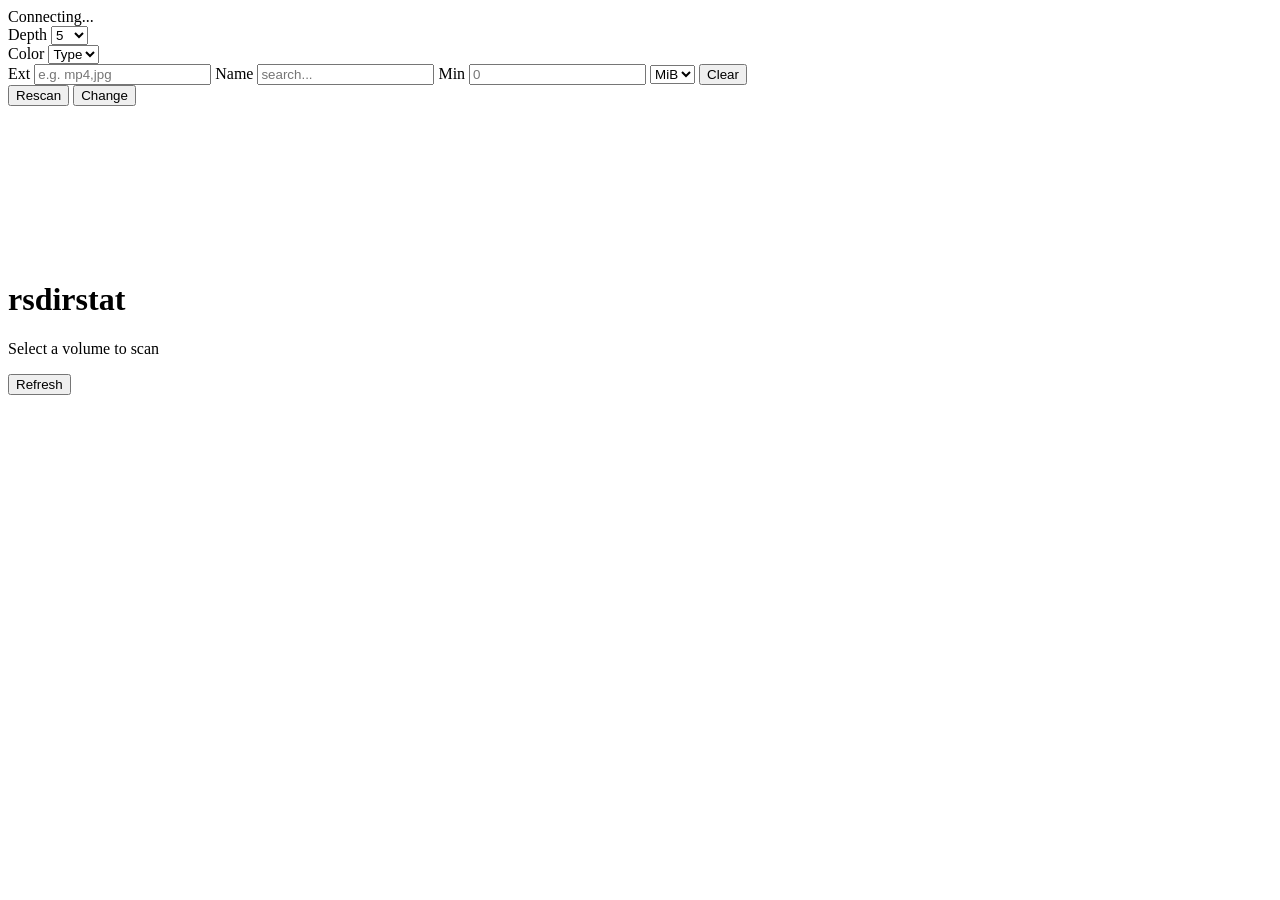
==== crates/wasm/index.html @ 6c274c28 "Migrate frontend build to trunk; optimize wasm bundle and rendering Build: - Replace the server's bu" ====
<!doctype html>
<html lang="en">
    <head>
        <meta charset="UTF-8" />
        <meta name="viewport" content="width=device-width, initial-scale=1.0" />
        <title>rsdirstat</title>
        <link data-trunk rel="rust" data-wasm-opt="3" data-reference-types data-weak-refs />
        <link data-trunk rel="css" href="main.css" />
    </head>
    <body>
        <div id="treemap-view" class="hidden">
        <div id="breadcrumb-bar">
            <div id="crumbs"></div>
            <span id="status">Connecting...</span>
        </div>
        <div id="toolbar">
            <div class="toolbar-group">
                <label>Depth</label>
                <select id="depth">
                    <option>1</option>
                    <option>2</option>
                    <option>3</option>
                    <option>4</option>
                    <option selected>5</option>
                    <option>6</option>
                    <option>7</option>
                    <option>8</option>
                    <option>9</option>
                    <option>10</option>
                </select>
            </div>
            <div class="toolbar-group">
                <label>Color</label>
                <select id="color-mode">
                    <option value="0">Type</option>
                    <option value="1">Age</option>
                </select>
            </div>
            <div class="toolbar-group">
                <label>Ext</label>
                <input type="text" id="filter-ext" placeholder="e.g. mp4,jpg" />
                <label>Name</label>
                <input type="text" id="filter-name" placeholder="search..." />
                <label>Min</label>
                <input type="number" id="filter-min" placeholder="0" min="0" />
                <select id="filter-min-unit">
                    <option value="1">B</option>
                    <option value="1024">KiB</option>
                    <option value="1048576" selected>MiB</option>
                    <option value="1073741824">GiB</option>
                </select>
                <button id="filter-clear">Clear</button>
            </div>
            <button id="rescan" class="hidden">Rescan</button>
            <button id="change" class="hidden">Change</button>
        </div>
        <canvas id="treemap"></canvas>
        <div id="path-bar">
            <span id="path-text"></span>
            <span id="path-size"></span>
        </div>
        </div>
        <div id="picker" class="hidden">
            <div class="picker-header">
                <h1>rsdirstat</h1>
                <p>Select a volume to scan</p>
            </div>
            <div class="picker-grid"></div>
            <button class="picker-refresh">Refresh</button>
        </div>
        <div id="tooltip">
            <div class="tip-name"></div>
            <div class="tip-size"></div>
            <div class="tip-percent"></div>
            <div class="tip-mtime"></div>
        </div>
    </body>
</html>
---- crates/wasm/main.css ----
:root {
    --bg: #1a1a2e;
    --panel: #16213e;
    --accent: #0f3460;
    --accent-hover: #1a3a6e;
    --text: #e0e0e0;
    --text-dim: #ccc;
    --text-muted: #888;
    --link: #a0c4ff;
    --border: #0f3460;
    --border-dim: #333;
    --separator: #555;
    --font:
        -apple-system, BlinkMacSystemFont, "Segoe UI", Roboto, Helvetica, Arial,
        sans-serif;
}

*,
*::before,
*::after {
    margin: 0;
    padding: 0;
    box-sizing: border-box;
}

html,
body {
    width: 100%;
    height: 100%;
    overflow: hidden;
    background: var(--bg);
    color: var(--text);
    font-family: var(--font);
}

#breadcrumb-bar {
    height: 32px;
    background: var(--panel);
    display: flex;
    align-items: center;
    padding: 0 8px;
    font-size: 13px;
    gap: 2px;
    flex-shrink: 0;
    border-bottom: 1px solid var(--border);
    user-select: none;
    white-space: nowrap;
    overflow: hidden;
}

#crumbs {
    display: flex;
    align-items: center;
    gap: 2px;
    overflow: hidden;
    min-width: 0;

    & span {
        cursor: pointer;
        padding: 2px 6px;
        border-radius: 3px;
        color: var(--link);

        &:hover {
            background: var(--accent);
        }
        &.separator {
            cursor: default;
            color: var(--separator);
            padding: 0 1px;
            &:hover {
                background: none;
            }
        }
        &.current {
            color: var(--text);
            cursor: default;
            &:hover {
                background: none;
            }
        }
    }
}

#status {
    margin-left: auto;
    flex-shrink: 0;
    color: var(--text-dim);
    font-size: 12px;
    padding: 0 8px;
}

#toolbar {
    height: 28px;
    background: var(--panel);
    display: flex;
    align-items: center;
    padding: 0 8px;
    font-size: 11px;
    gap: 6px;
    flex-shrink: 0;
    border-bottom: 1px solid var(--border);
    user-select: none;

    & label {
        color: var(--text-muted);
    }

    & select,
    & input {
        background: var(--accent);
        color: var(--text);
        border: 1px solid var(--border-dim);
        border-radius: 3px;
        font-size: 11px;
        padding: 1px 4px;
        height: 20px;
    }

    & input[type="text"] {
        width: 90px;
    }
    & input[type="number"] {
        width: 60px;
    }

    & button {
        background: var(--accent);
        color: var(--link);
        border: 1px solid var(--border-dim);
        border-radius: 3px;
        padding: 1px 8px;
        cursor: pointer;
        font-size: 11px;
        height: 20px;
        &:hover {
            background: var(--accent-hover);
        }
    }
}

.toolbar-group {
    display: flex;
    align-items: center;
    gap: 4px;
    padding-right: 6px;
    border-right: 1px solid var(--border-dim);

    &:last-of-type {
        border-right: none;
        padding-right: 0;
    }
}

.hidden {
    display: none !important;
}

.action-button {
    background: var(--accent);
    color: var(--link);
    border: 1px solid var(--border-dim);
    border-radius: 3px;
    padding: 1px 10px;
    cursor: pointer;
    font-size: 12px;
    height: 20px;
    &:hover {
        background: var(--accent-hover);
    }
}

canvas {
    display: block;
}

/* Picker */

#picker {
    position: fixed;
    inset: 0;
    background: var(--bg);
    z-index: 10;
    display: flex;
    flex-direction: column;
    align-items: center;
    padding: 48px 24px 24px;
    overflow-y: auto;
}

.picker-header {
    text-align: center;
    margin-bottom: 32px;

    & h1 {
        font-size: 28px;
        font-weight: 600;
        color: var(--text);
        margin-bottom: 8px;
    }
    & p {
        font-size: 14px;
        color: var(--text-muted);
    }
}

.picker-grid {
    display: grid;
    grid-template-columns: repeat(auto-fill, minmax(260px, 1fr));
    gap: 12px;
    width: 100%;
    max-width: 900px;
}

.picker-loading {
    grid-column: 1 / -1;
    text-align: center;
    color: var(--text-muted);
    padding: 32px;
    font-size: 14px;
}

.volume-card {
    background: var(--panel);
    border: 1px solid var(--border);
    border-radius: 8px;
    padding: 16px;
    cursor: pointer;
    transition: border-color 0.15s, background 0.15s;

    &:hover {
        border-color: var(--link);
        background: var(--accent);
    }
}

.volume-name {
    font-size: 15px;
    font-weight: 600;
    color: var(--text);
    margin-bottom: 4px;
}

.volume-path {
    font-size: 12px;
    color: var(--text-muted);
    margin-bottom: 10px;
    word-break: break-all;
}

.volume-bar {
    height: 6px;
    background: var(--accent);
    border-radius: 3px;
    overflow: hidden;
    margin-bottom: 6px;
}

.volume-bar-fill {
    height: 100%;
    background: var(--link);
    border-radius: 3px;
    min-width: 2px;
}

.volume-sizes {
    font-size: 12px;
    color: var(--text-dim);
}

.volume-fs {
    font-size: 11px;
    color: var(--text-muted);
    margin-top: 4px;
}

.picker-refresh {
    margin-top: 20px;
    background: var(--accent);
    color: var(--link);
    border: 1px solid var(--border-dim);
    border-radius: 5px;
    padding: 6px 16px;
    cursor: pointer;
    font-size: 13px;

    &:hover {
        background: var(--accent-hover);
    }
}

#path-bar {
    height: 24px;
    background: var(--panel);
    display: flex;
    align-items: center;
    padding: 0 8px;
    font-size: 12px;
    gap: 8px;
    flex-shrink: 0;
    border-top: 1px solid var(--border);
    white-space: nowrap;
    overflow: hidden;
}

#path-text {
    color: var(--link);
    overflow: hidden;
    text-overflow: ellipsis;
    min-width: 0;
}

#path-size {
    margin-left: auto;
    flex-shrink: 0;
    color: var(--text-dim);
}

#tooltip {
    position: fixed;
    pointer-events: none;
    z-index: 20;
    background: rgba(15, 15, 30, 0.94);
    border: 1px solid var(--border-dim);
    border-radius: 5px;
    padding: 8px 12px;
    font-size: 12px;
    line-height: 1.5;
    display: none;
    max-width: 350px;
    box-shadow: 0 4px 12px rgba(0, 0, 0, 0.5);

    & .tip-name {
        font-weight: 600;
        color: #fff;
        font-size: 13px;
        margin-bottom: 2px;
    }
    & .tip-size {
        color: var(--link);
    }
    & .tip-percent {
        color: var(--text-dim);
    }
    & .tip-mtime {
        color: #999;
    }
}
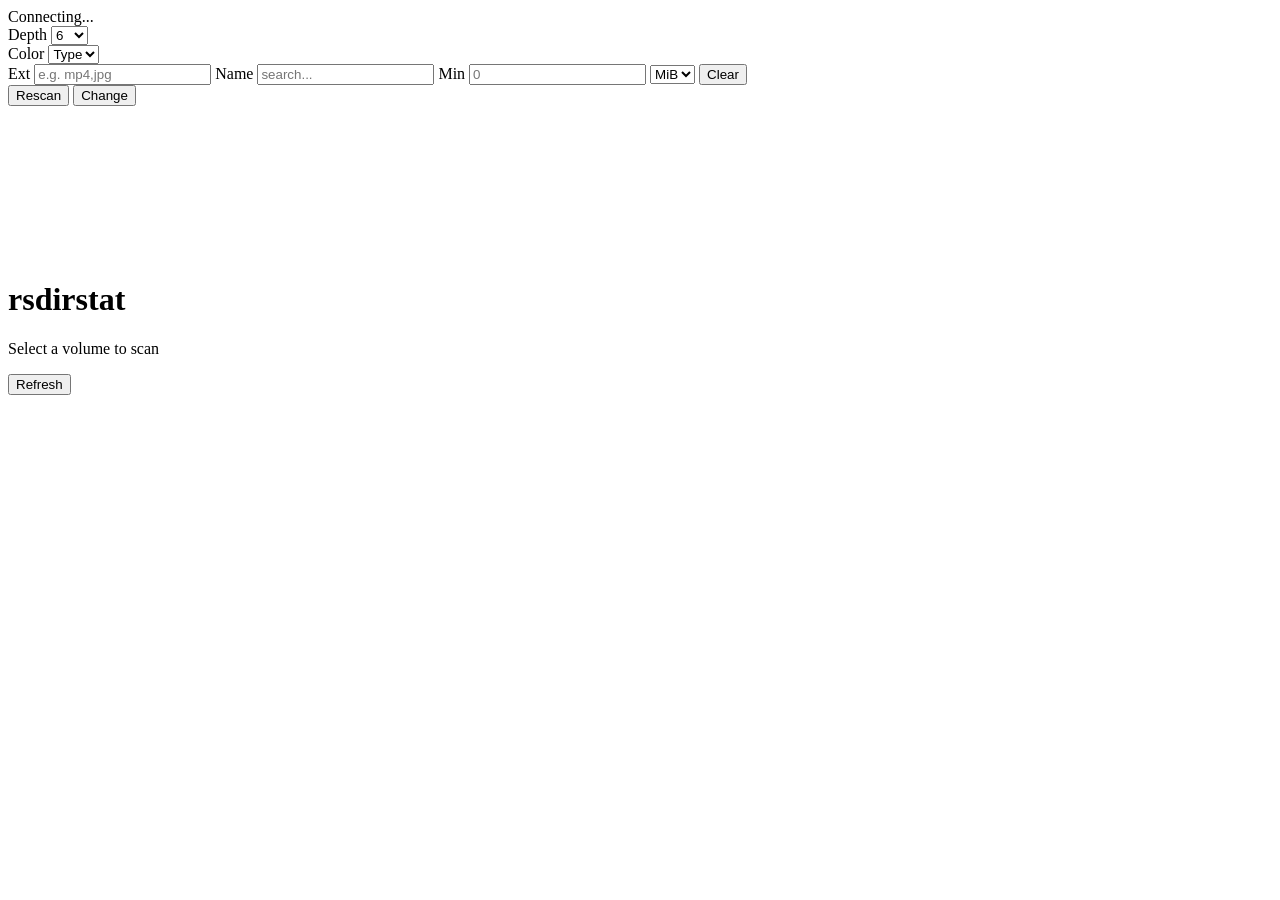
==== commit ac9afc4c: "fix: make treemap depth count visible levels and open files-only folders The depth setting drew one " ====
--- a/crates/wasm/index.html
+++ b/crates/wasm/index.html
@@ -21,8 +21,8 @@
                     <option>2</option>
                     <option>3</option>
                     <option>4</option>
-                    <option selected>5</option>
-                    <option>6</option>
+                    <option>5</option>
+                    <option selected>6</option>
                     <option>7</option>
                     <option>8</option>
                     <option>9</option>
